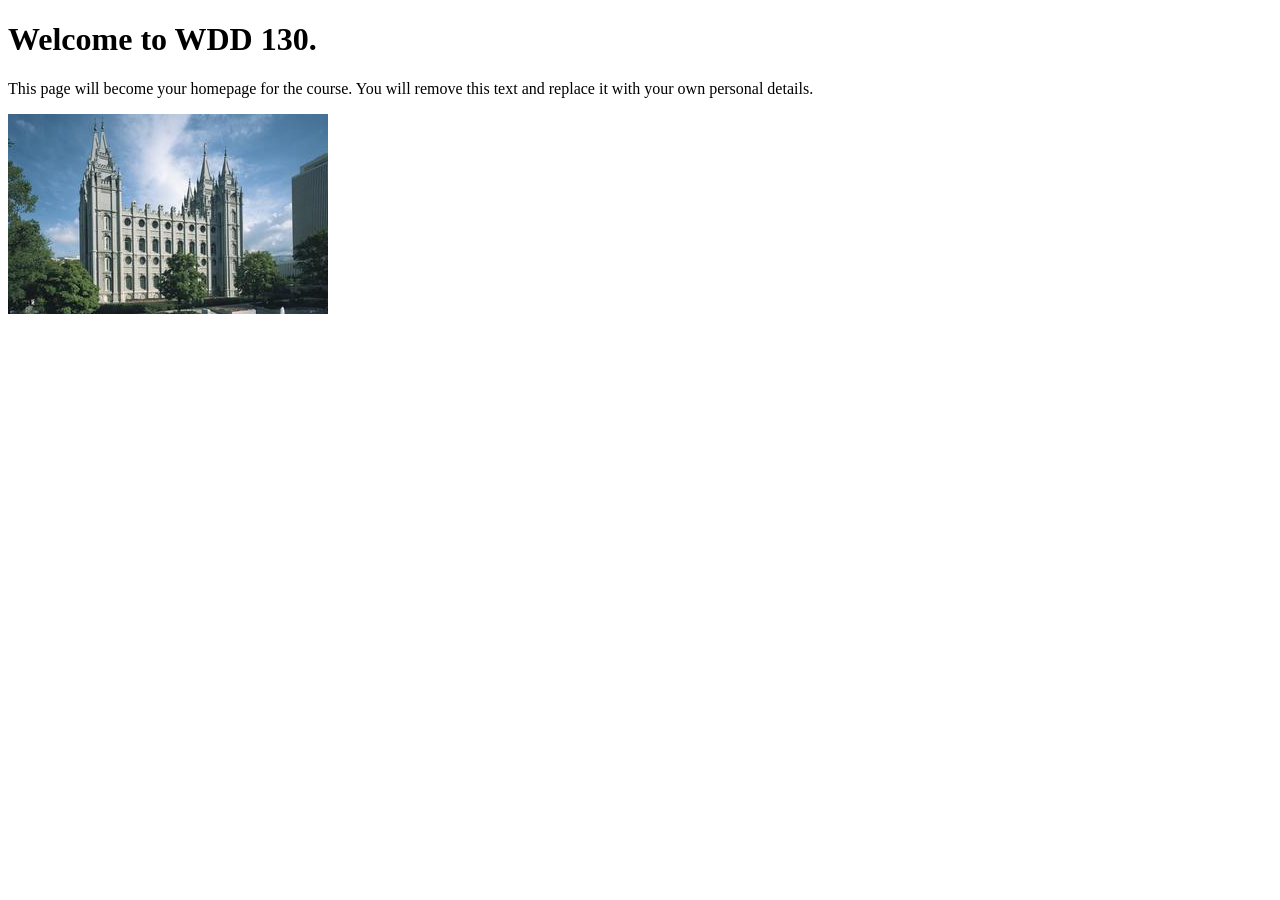
==== index.html @ 8ea3fa62 "Initial commit" ====
<!DOCTYPE html>
<html lang="en">
<head>
    <meta charset="UTF-8">
    <meta name="viewport" content="width=device-width, initial-scale=1.0">
    <title>WDD 130 | Personal Homepage</title>
</head>
<body>
    <h1>Welcome to WDD 130.</h1>
    <p>This page will become your homepage for the course. You will remove this text and replace it with your own personal details.</p>

    <img src="images/salt-lake-temple.jpg" alt="The Salt Lake Temple.">
</body>
</html>
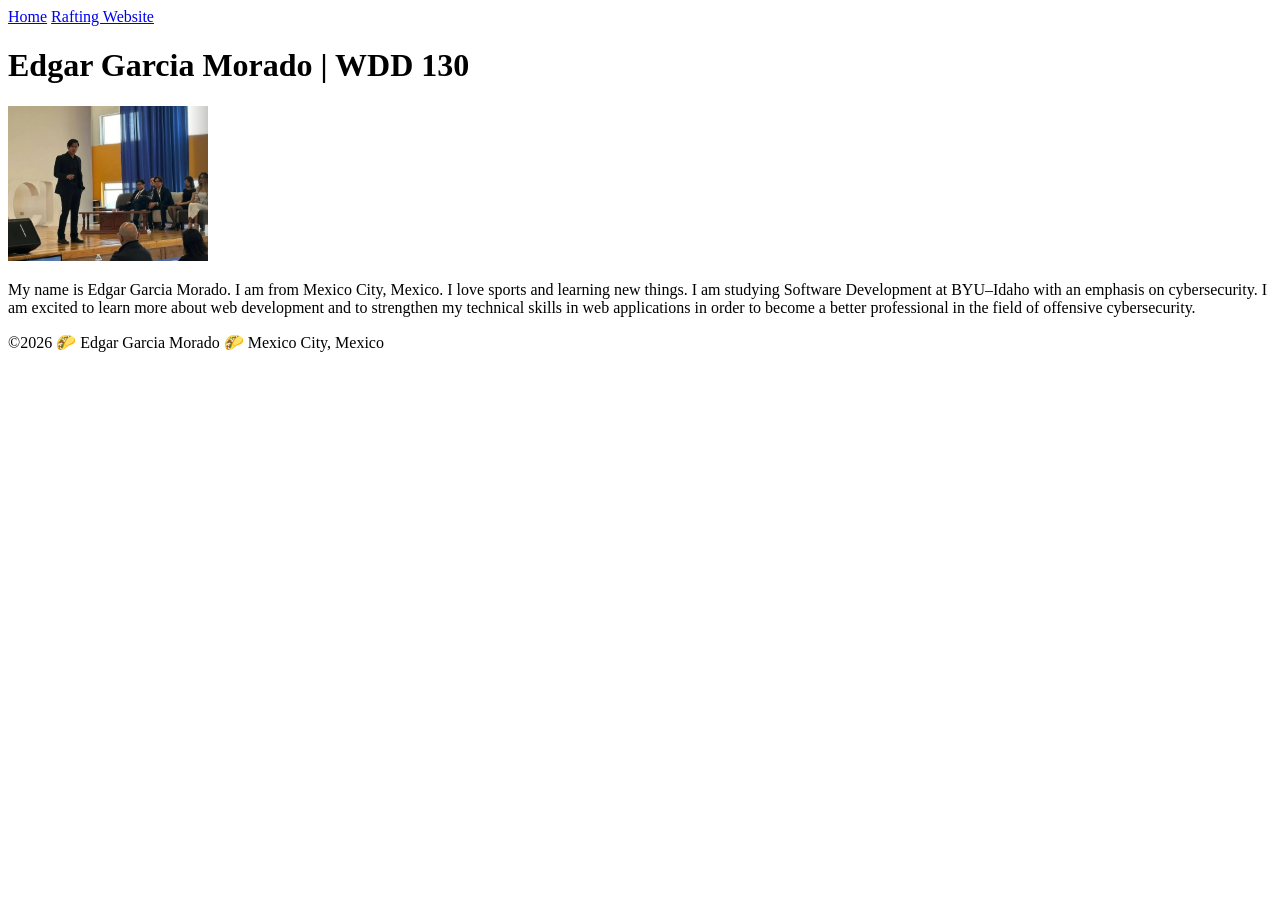
==== commit bcc00254: "Student's Home Page Project" ====
--- a/index.html
+++ b/index.html
@@ -1,14 +1,25 @@
 <!DOCTYPE html>
-<html lang="en">
+<html lang="en-US">
 <head>
     <meta charset="UTF-8">
     <meta name="viewport" content="width=device-width, initial-scale=1.0">
-    <title>WDD 130 | Personal Homepage</title>
+    <title>Edgar Garcia Morado | WDD 130</title>
 </head>
 <body>
-    <h1>Welcome to WDD 130.</h1>
-    <p>This page will become your homepage for the course. You will remove this text and replace it with your own personal details.</p>
+    <header>
+        <nav>
+        <a href="#">Home</a>
+        <a href="wwr/">Rafting Website</a>
+        </nav>
+    </header>
+    <main>
+        <h1>Edgar Garcia Morado | WDD 130</h1>
+        <img src="images/profile.webp" alt="Edgar Garcia Morado" width="200">
+        <p>My name is Edgar Garcia Morado. I am from Mexico City, Mexico. I love sports and learning new things. I am studying Software Development at BYU–Idaho with an emphasis on cybersecurity. I am excited to learn more about web development and to strengthen my technical skills in web applications in order to become a better professional in the field of offensive cybersecurity.</p>
+    </main>
 
-    <img src="images/salt-lake-temple.jpg" alt="The Salt Lake Temple.">
+    <footer>
+        <p>©️2026 🌮 Edgar Garcia Morado 🌮 Mexico City, Mexico  </p>
+    </footer>
 </body>
 </html>
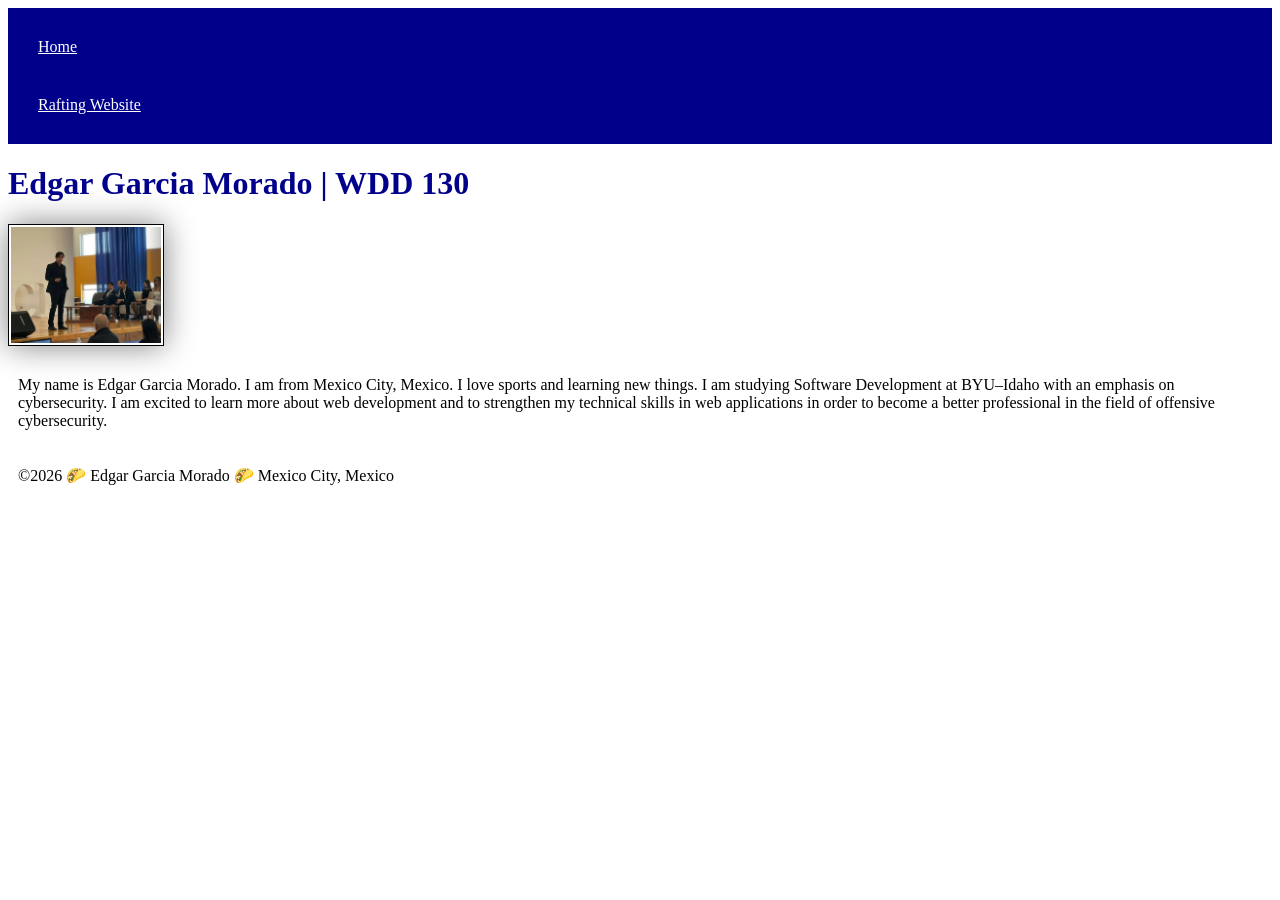
==== commit 8f68c142: "CSS to Index.html" ====
--- a/index.html
+++ b/index.html
@@ -4,6 +4,7 @@
     <meta charset="UTF-8">
     <meta name="viewport" content="width=device-width, initial-scale=1.0">
     <title>Edgar Garcia Morado | WDD 130</title>
+    <link rel="stylesheet" href="styles/styles.css">
 </head>
 <body>
     <header>
--- a/styles/styles.css
+++ b/styles/styles.css
@@ -0,0 +1,26 @@
+nav {
+    background-color: darkblue;
+    padding: 10px;
+}
+
+nav a {
+    color: white;
+    display: block;
+    padding: 20px;
+}
+
+h1 {
+    color: darkblue;
+}
+
+img {
+    width: 150px;
+    height: auto;
+    border: 1px solid black;
+    padding: 2px;
+    box-shadow: 0 0 30px gray;
+}
+
+p {
+    padding: 10px;
+}
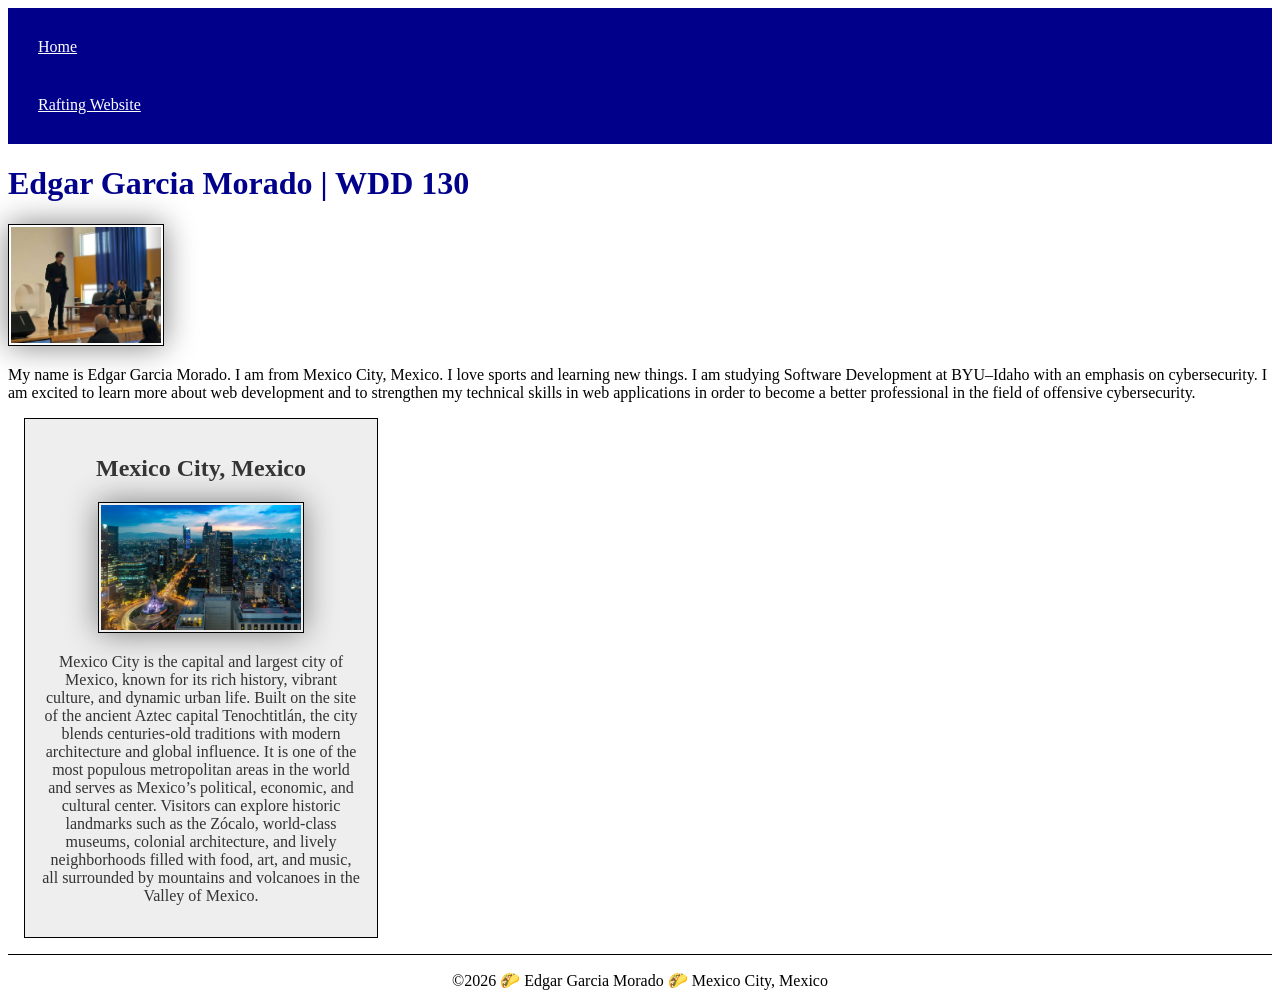
==== commit 5d709691: "Home Page Enhancement" ====
--- a/index.html
+++ b/index.html
@@ -4,6 +4,8 @@
     <meta charset="UTF-8">
     <meta name="viewport" content="width=device-width, initial-scale=1.0">
     <title>Edgar Garcia Morado | WDD 130</title>
+    <meta name="description" content="wdd 130 main home page project">
+    <meta name="author" content="Edgar Garcia Morado ">
     <link rel="stylesheet" href="styles/styles.css">
 </head>
 <body>
@@ -18,7 +20,11 @@
         <img src="images/profile.webp" alt="Edgar Garcia Morado" width="200">
         <p>My name is Edgar Garcia Morado. I am from Mexico City, Mexico. I love sports and learning new things. I am studying Software Development at BYU–Idaho with an emphasis on cybersecurity. I am excited to learn more about web development and to strengthen my technical skills in web applications in order to become a better professional in the field of offensive cybersecurity.</p>
     </main>
-
+    <aside>
+        <h2>Mexico City, Mexico</h2>
+        <img src="images/MexicoCity.webp" alt="Aerial View of Mexico City">
+        <p>Mexico City is the capital and largest city of Mexico, known for its rich history, vibrant culture, and dynamic urban life. Built on the site of the ancient Aztec capital Tenochtitlán, the city blends centuries-old traditions with modern architecture and global influence. It is one of the most populous metropolitan areas in the world and serves as Mexico’s political, economic, and cultural center. Visitors can explore historic landmarks such as the Zócalo, world-class museums, colonial architecture, and lively neighborhoods filled with food, art, and music, all surrounded by mountains and volcanoes in the Valley of Mexico.</p>
+    </aside>
     <footer>
         <p>©️2026 🌮 Edgar Garcia Morado 🌮 Mexico City, Mexico  </p>
     </footer>
--- a/styles/styles.css
+++ b/styles/styles.css
@@ -23,4 +23,32 @@
 
 p {
     padding: 10px;
+}
+
+aside {
+    width: 20rem;
+    margin: 1rem;
+    border: 1px solid rgb(0, 0, 0); /*1*/
+    padding: 1rem;
+    background-color: #eee;
+    color: #333;
+    text-align: center;
+}
+
+aside img {
+    width: 200px;
+    height: auto;
+}
+
+main img {
+    width: 150px;
+    height: auto;
+}
+
+p {padding: 0;}
+
+footer {
+    margin-top: 15px;
+    border-top: 1px solid black;
+    text-align: center;
 }
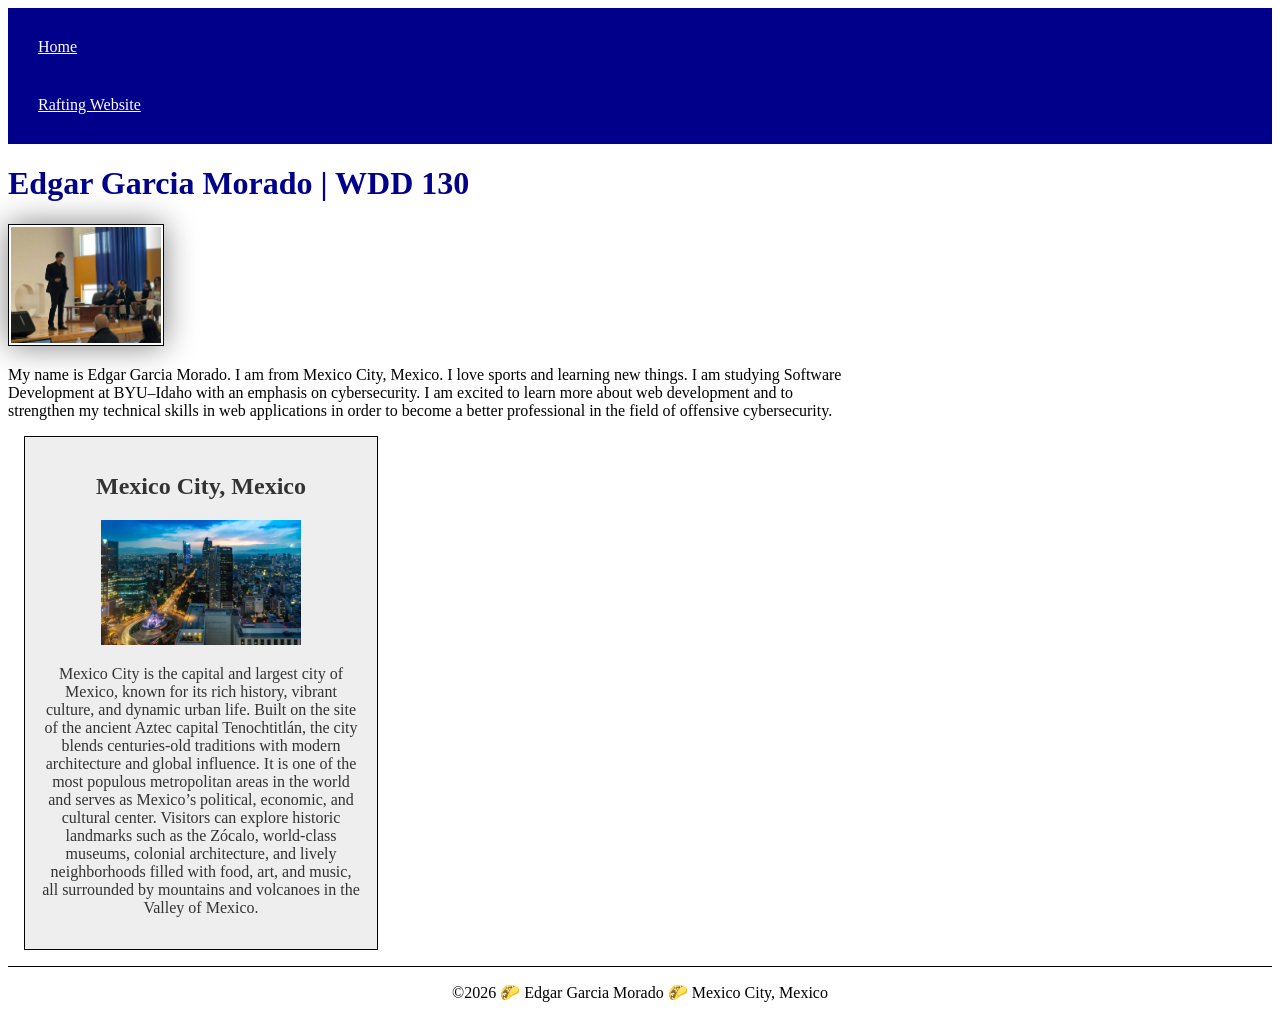
==== commit d27c3543: "Home Page Enhancement Audit Corrections" ====
--- a/index.html
+++ b/index.html
@@ -4,7 +4,7 @@
     <meta charset="UTF-8">
     <meta name="viewport" content="width=device-width, initial-scale=1.0">
     <title>Edgar Garcia Morado | WDD 130</title>
-    <meta name="description" content="wdd 130 main home page project">
+    <meta name="description" content="Personal home page project for WDD 130 featuring web development practice, HTML structure, and introductory web design concepts.">
     <meta name="author" content="Edgar Garcia Morado ">
     <link rel="stylesheet" href="styles/styles.css">
 </head>
@@ -22,7 +22,7 @@
     </main>
     <aside>
         <h2>Mexico City, Mexico</h2>
-        <img src="images/MexicoCity.webp" alt="Aerial View of Mexico City">
+        <img src="images/mexico-city.webp" alt="Aerial View of Mexico City">
         <p>Mexico City is the capital and largest city of Mexico, known for its rich history, vibrant culture, and dynamic urban life. Built on the site of the ancient Aztec capital Tenochtitlán, the city blends centuries-old traditions with modern architecture and global influence. It is one of the most populous metropolitan areas in the world and serves as Mexico’s political, economic, and cultural center. Visitors can explore historic landmarks such as the Zócalo, world-class museums, colonial architecture, and lively neighborhoods filled with food, art, and music, all surrounded by mountains and volcanoes in the Valley of Mexico.</p>
     </aside>
     <footer>
--- a/styles/styles.css
+++ b/styles/styles.css
@@ -13,7 +13,7 @@
     color: darkblue;
 }
 
-img {
+main img {
     width: 150px;
     height: auto;
     border: 1px solid black;
@@ -22,7 +22,11 @@
 }
 
 p {
-    padding: 10px;
+    padding: 0px;
+}
+
+main {
+    max-width: 840px;
 }
 
 aside {
@@ -40,13 +44,6 @@
     height: auto;
 }
 
-main img {
-    width: 150px;
-    height: auto;
-}
-
-p {padding: 0;}
-
 footer {
     margin-top: 15px;
     border-top: 1px solid black;
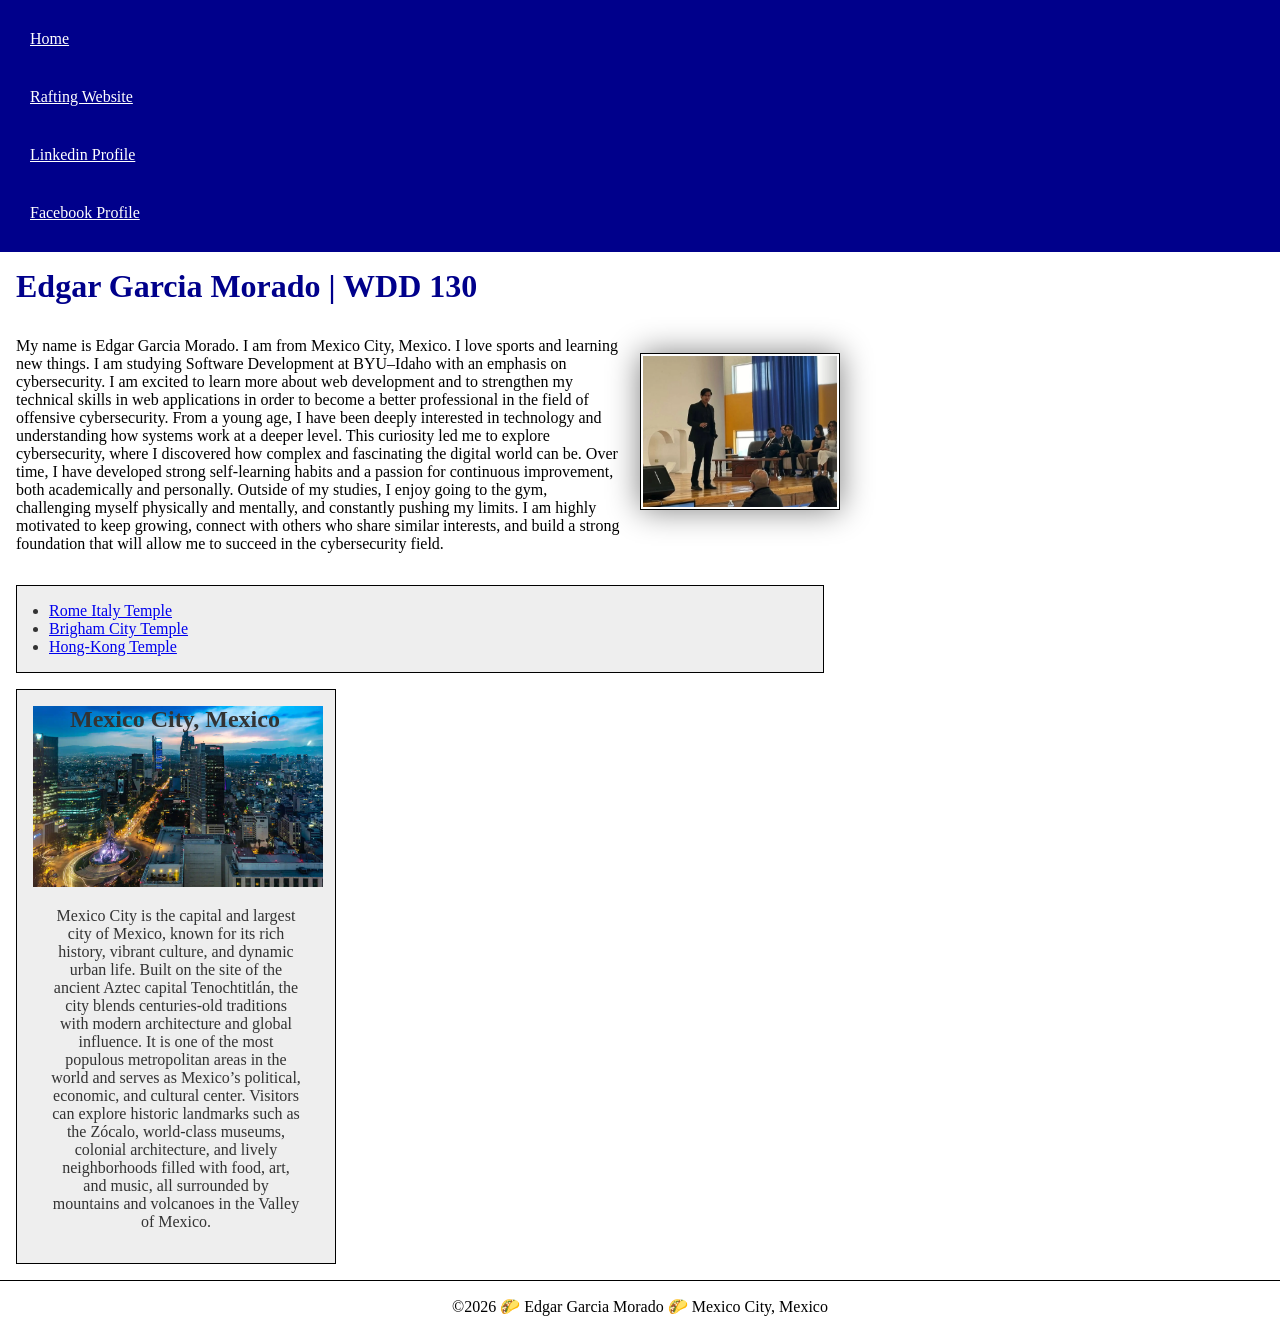
==== commit 7cb7c984: "W03 Code-along Activity - Home Page Enhancement" ====
--- a/index.html
+++ b/index.html
@@ -13,14 +13,24 @@
         <nav>
         <a href="#">Home</a>
         <a href="wwr/">Rafting Website</a>
+        <a href="https://linkedin.com">Linkedin Profile</a>
+        <a href="https://facebook.com">Facebook Profile</a>
         </nav>
     </header>
     <main>
         <h1>Edgar Garcia Morado | WDD 130</h1>
         <img src="images/profile.webp" alt="Edgar Garcia Morado" width="200">
-        <p>My name is Edgar Garcia Morado. I am from Mexico City, Mexico. I love sports and learning new things. I am studying Software Development at BYU–Idaho with an emphasis on cybersecurity. I am excited to learn more about web development and to strengthen my technical skills in web applications in order to become a better professional in the field of offensive cybersecurity.</p>
+        <p>
+            My name is Edgar Garcia Morado. I am from Mexico City, Mexico. I love sports and learning new things. I am studying Software Development at BYU–Idaho with an emphasis on cybersecurity. I am excited to learn more about web development and to strengthen my technical skills in web applications in order to become a better professional in the field of offensive cybersecurity.
+            From a young age, I have been deeply interested in technology and understanding how systems work at a deeper level. This curiosity led me to explore cybersecurity, where I discovered how complex and fascinating the digital world can be. Over time, I have developed strong self-learning habits and a passion for continuous improvement, both academically and personally. Outside of my studies, I enjoy going to the gym, challenging myself physically and mentally, and constantly pushing my limits. I am highly motivated to keep growing, connect with others who share similar interests, and build a strong foundation that will allow me to succeed in the cybersecurity field.
+        </p>
+        <ul class="box indent">
+            <li><a href="https://www.churchofjesuschrist.org/temples/details/rome-italy-temple" target="_blank">Rome Italy Temple</a></li>
+            <li><a href="https://www.churchofjesuschrist.org/temples/details/brigham-city-utah-temple" target="_blank">Brigham City Temple</a></li>
+            <li><a href="https://www.churchofjesuschrist.org/temples/details/hong-kong-china-temple" target="_blank">Hong-Kong Temple</a></li>
+        </ul>
     </main>
-    <aside>
+    <aside class="box">
         <h2>Mexico City, Mexico</h2>
         <img src="images/mexico-city.webp" alt="Aerial View of Mexico City">
         <p>Mexico City is the capital and largest city of Mexico, known for its rich history, vibrant culture, and dynamic urban life. Built on the site of the ancient Aztec capital Tenochtitlán, the city blends centuries-old traditions with modern architecture and global influence. It is one of the most populous metropolitan areas in the world and serves as Mexico’s political, economic, and cultural center. Visitors can explore historic landmarks such as the Zócalo, world-class museums, colonial architecture, and lively neighborhoods filled with food, art, and music, all surrounded by mountains and volcanoes in the Valley of Mexico.</p>
--- a/styles/styles.css
+++ b/styles/styles.css
@@ -1,28 +1,50 @@
+:root {
+    /* ========== COLORS ========== */
+    --primary-color: darkblue;
+    --text-light: white;
+    --border-color: black;
+    --shadow-color: gray;
+
+    /* ========== SPACING ========== */
+    --space-sm: 10px;
+    --space-md: 20px;
+    --space-base: 1rem;
+}
+
+* {
+  margin: 0;
+  padding: 0;
+  box-sizing: border-box;
+}
+
 nav {
-    background-color: darkblue;
-    padding: 10px;
+    background-color: var(--primary-color);
+    padding: var(--space-sm);
 }
 
 nav a {
-    color: white;
+    color: var(--text-light);
     display: block;
-    padding: 20px;
+    padding: var(--space-md);
 }
 
 h1 {
-    color: darkblue;
+    color: var(--primary-color);
+    padding: 1rem;
 }
 
 main img {
-    width: 150px;
+    width: 200px;
     height: auto;
-    border: 1px solid black;
+    border: 1px solid var(--border-color);
     padding: 2px;
-    box-shadow: 0 0 30px gray;
+    box-shadow: 0 0 30px var(--shadow-color);
+    float: right;
+    margin: 2rem 0 1rem 1rem;
 }
 
 p {
-    padding: 0px;
+    padding: 1rem;
 }
 
 main {
@@ -31,21 +53,38 @@
 
 aside {
     width: 20rem;
-    margin: 1rem;
-    border: 1px solid rgb(0, 0, 0); /*1*/
-    padding: 1rem;
-    background-color: #eee;
-    color: #333;
     text-align: center;
+    position: relative;
 }
 
 aside img {
-    width: 200px;
+    width: 290px;
     height: auto;
+}
+
+aside h2{
+    position: absolute;
+    top: 16px;
+    left: 53px;
 }
 
 footer {
     margin-top: 15px;
-    border-top: 1px solid black;
+    border-top: 1px solid var(--border-color);
     text-align: center;
+}
+
+/* Class Selectors */
+
+.box {
+  margin: 1rem;
+  margin: 1rem;
+  border: 1px solid rgb(0, 0, 0); /*1*/
+  padding: 1rem;
+  background-color: #eee;
+  color: #333;
+}
+
+.indent {
+    padding-left: 2rem;
 }
